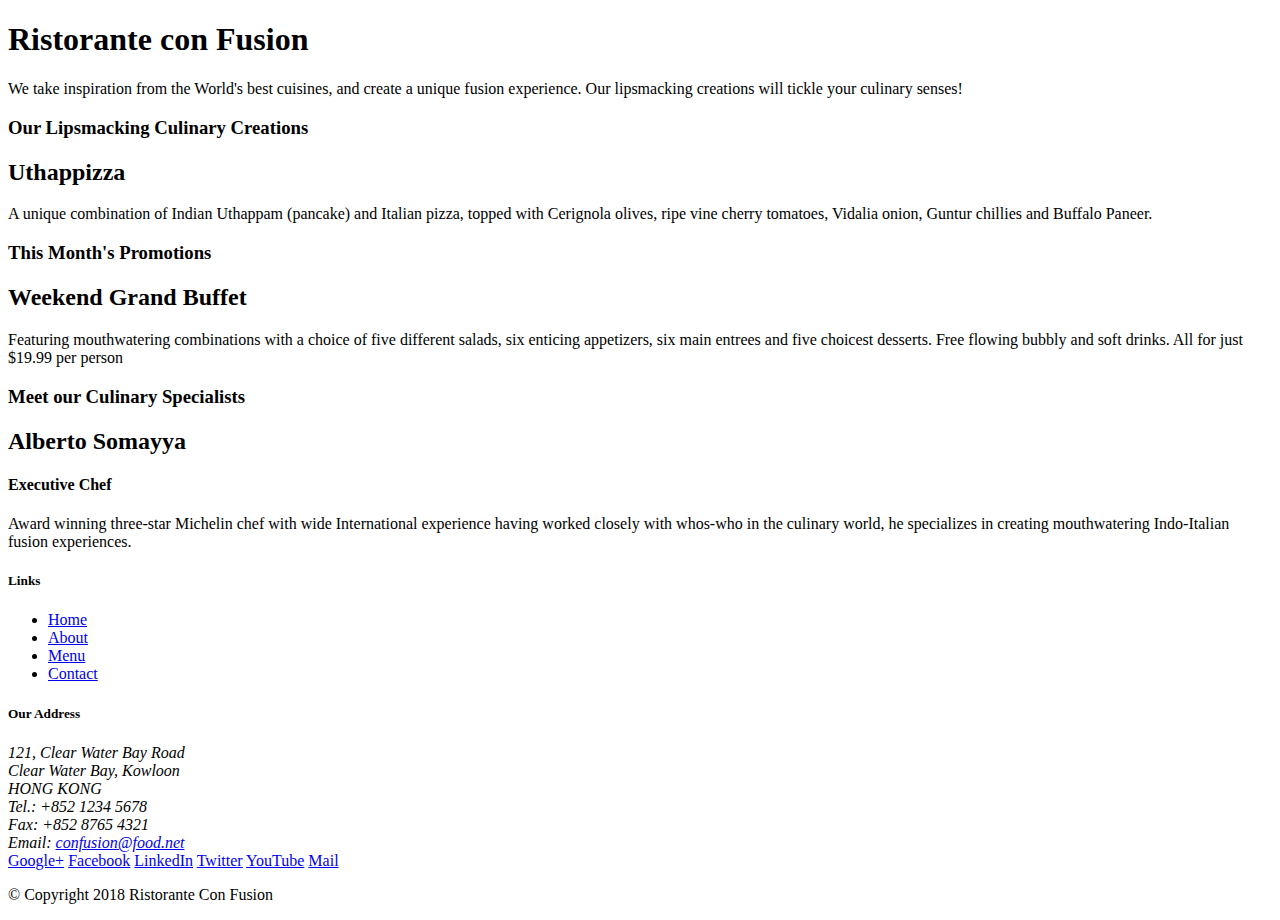
==== index.html @ 3222ed30 "Initial Commit" ====
<!DOCTYPE html>
<html lang="en">

<head>
    <title>Ristorante Con Fusion</title>
</head>

<body>

    <header>
        <div>
            <div>
                <div>
                    <h1>Ristorante con Fusion</h1>
                    <p>We take inspiration from the World's best cuisines, and create a unique fusion experience. Our lipsmacking creations will tickle your culinary senses!</p>
                </div>
                <div>
                </div>
            </div>
        </div>
    </header>

    <div>
        <div>
            <div>
                <h3>Our Lipsmacking Culinary Creations</h3>
            </div>
            <div>
                <h2>Uthappizza</h2>
                <p>A unique combination of Indian Uthappam (pancake) and Italian pizza, topped with Cerignola olives, ripe vine cherry tomatoes, Vidalia onion, Guntur chillies and Buffalo Paneer.</p>
            </div>
        </div>


        <div>
            <div>
                <h3>This Month's Promotions</h3>
            </div>
            <div>
                <h2>Weekend Grand Buffet</h2>
                <p>Featuring mouthwatering combinations with a choice of five different salads, six enticing appetizers, six main entrees and five choicest desserts. Free flowing bubbly and soft drinks. All for just $19.99 per person </p>
            </div>
        </div>

        <div>
            <div>
                <h3>Meet our Culinary Specialists</h3>
            </div>
            <div>
                <h2>Alberto Somayya</h2>
                <h4>Executive Chef</h4>
                <p>Award winning three-star Michelin chef with wide International experience having worked closely with whos-who in the culinary world, he specializes in creating mouthwatering Indo-Italian fusion experiences. </p>
            </div>
        </div>
    </div>

    <footer>
        <div>
            <div>             
                <div>
                    <h5>Links</h5>
                    <ul>
                        <li><a href="#">Home</a></li>
                        <li><a href="#">About</a></li>
                        <li><a href="#">Menu</a></li>
                        <li><a href="#">Contact</a></li>
                    </ul>
                </div>
                <div>
                    <h5>Our Address</h5>
                    <address>
		              121, Clear Water Bay Road<br>
		              Clear Water Bay, Kowloon<br>
		              HONG KONG<br>
		              Tel.: +852 1234 5678<br>
		              Fax: +852 8765 4321<br>
		              Email: <a href="mailto:confusion@food.net">confusion@food.net</a>
		           </address>
                </div>
                <div>
                    <div>
                        <a href="http://google.com/+">Google+</a>
                        <a href="http://www.facebook.com/profile.php?id=">Facebook</a>
                        <a href="http://www.linkedin.com/in/">LinkedIn</a>
                        <a href="http://twitter.com/">Twitter</a>
                        <a href="http://youtube.com/">YouTube</a>
                        <a href="mailto:">Mail</a>
                    </div>
                </div>
           </div>
           <div>             
                <div>
                    <p>© Copyright 2018 Ristorante Con Fusion</p>
                </div>
           </div>
        </div>
    </footer>

</body>

</html>
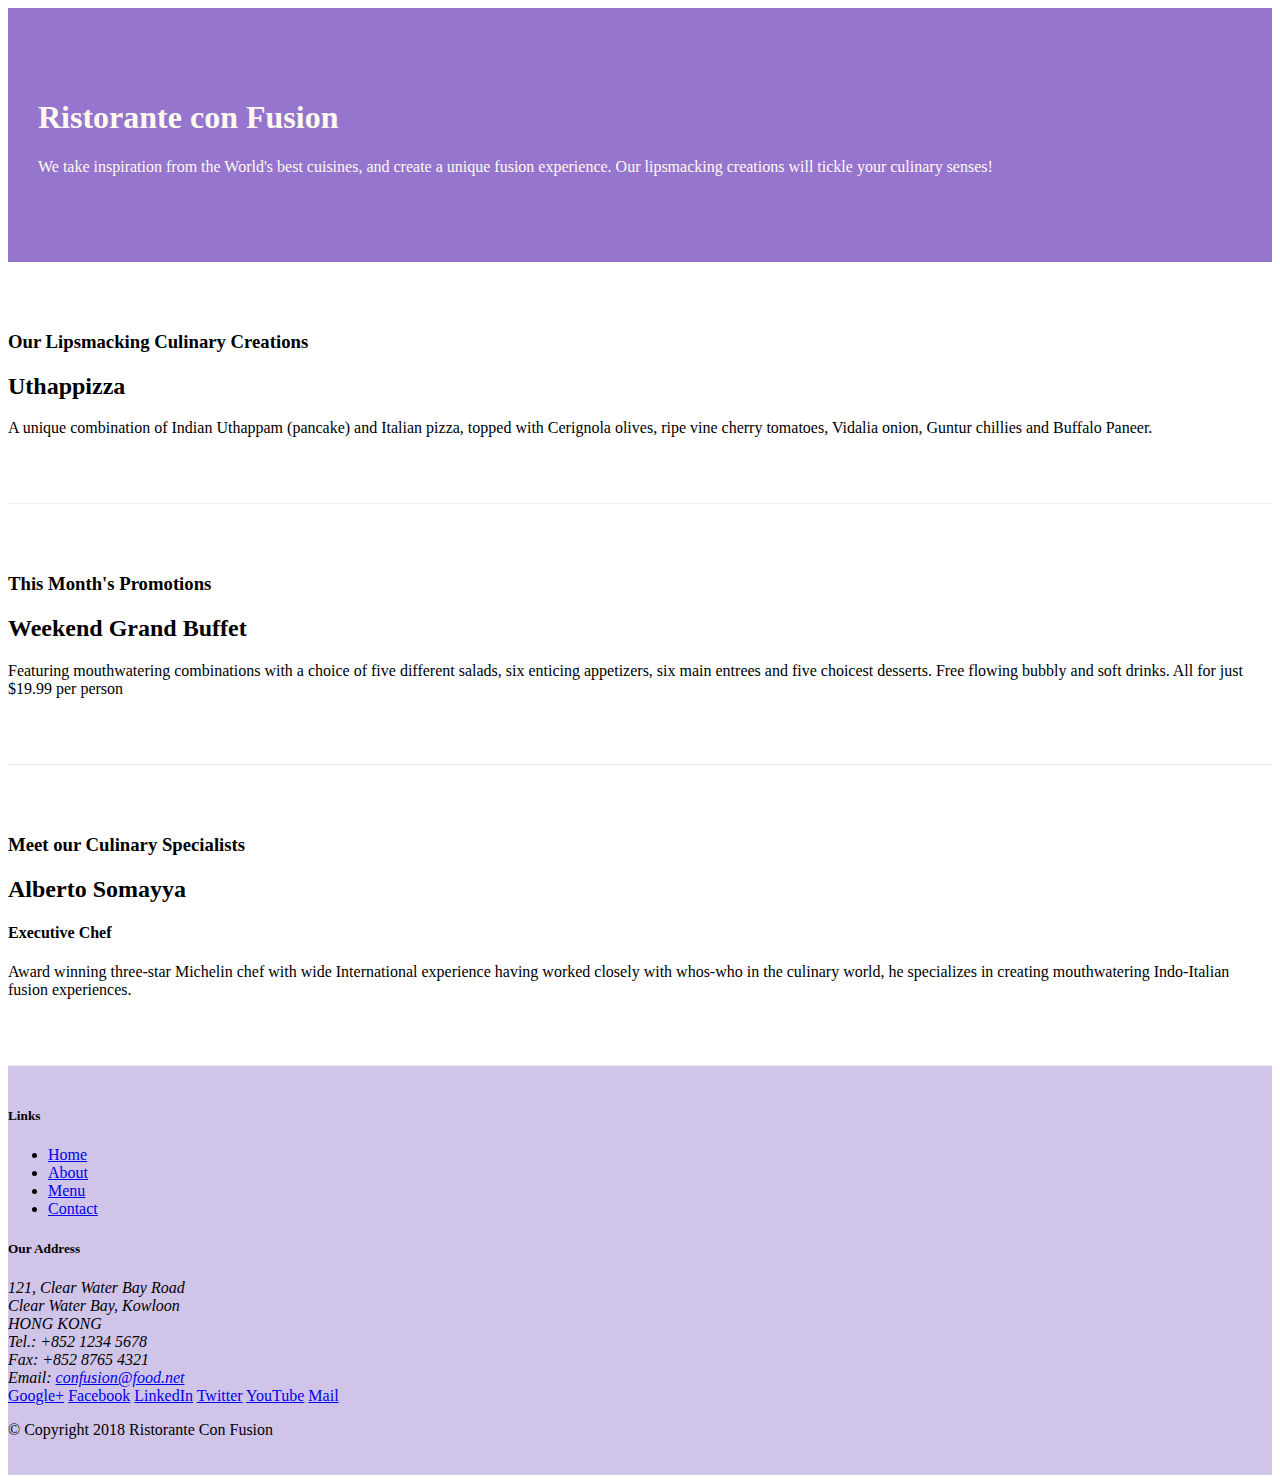
==== commit 189cff00: "Assignment Submission" ====
--- a/index.html
+++ b/index.html
@@ -2,51 +2,59 @@
 <html lang="en">
 
 <head>
+        <!-- Required meta tags always come first -->
+        <meta charset="utf-8">
+        <meta name="viewport" content="width=device-width, initial-scale=1, shrink-to-fit=no">
+        <meta http-equiv="x-ua-compatible" content="ie=edge">
+    
+        <!-- Bootstrap CSS -->
+        <link rel="stylesheet" href="node_modules/bootstrap/dist/css/bootstrap.min.css">
+        <link rel="stylesheet" href="css/style.css">
     <title>Ristorante Con Fusion</title>
 </head>
 
 <body>
 
-    <header>
-        <div>
-            <div>
-                <div>
+    <header class="jumbotron">
+        <div class="container">
+            <div class="row row-header">
+                <div class="col-12 col-sm-6">
                     <h1>Ristorante con Fusion</h1>
                     <p>We take inspiration from the World's best cuisines, and create a unique fusion experience. Our lipsmacking creations will tickle your culinary senses!</p>
                 </div>
-                <div>
+                <div class="col-12 col-sm">
                 </div>
             </div>
         </div>
     </header>
 
-    <div>
-        <div>
-            <div>
+    <div class="container">
+        <div class="row row-content align-items-center">
+            <div class="col-12 col-sm-4 order-sm-last col-md-3">
                 <h3>Our Lipsmacking Culinary Creations</h3>
             </div>
-            <div>
+            <div class="col-12 col-sm order-sm-first col-md">
                 <h2>Uthappizza</h2>
                 <p>A unique combination of Indian Uthappam (pancake) and Italian pizza, topped with Cerignola olives, ripe vine cherry tomatoes, Vidalia onion, Guntur chillies and Buffalo Paneer.</p>
             </div>
         </div>
 
 
-        <div>
-            <div>
+        <div class="row row-content align-items-center">
+            <div class="col-12 col-sm-4 col-md-3">
                 <h3>This Month's Promotions</h3>
             </div>
-            <div>
+            <div class="col-12 col-sm col-md">
                 <h2>Weekend Grand Buffet</h2>
                 <p>Featuring mouthwatering combinations with a choice of five different salads, six enticing appetizers, six main entrees and five choicest desserts. Free flowing bubbly and soft drinks. All for just $19.99 per person </p>
             </div>
         </div>
 
-        <div>
-            <div>
+        <div class="row row-content align-items-center">
+            <div class="col-12 col-sm-4 order-sm-last col-md-3">
                 <h3>Meet our Culinary Specialists</h3>
             </div>
-            <div>
+            <div class="col-12 col-sm order-sm-first col-md">
                 <h2>Alberto Somayya</h2>
                 <h4>Executive Chef</h4>
                 <p>Award winning three-star Michelin chef with wide International experience having worked closely with whos-who in the culinary world, he specializes in creating mouthwatering Indo-Italian fusion experiences. </p>
@@ -54,19 +62,19 @@
         </div>
     </div>
 
-    <footer>
-        <div>
-            <div>             
-                <div>
+    <footer class="footer">
+        <div class="container">
+            <div class="row">             
+                <div class="col-4 offset-1 col-sm-2">
                     <h5>Links</h5>
-                    <ul>
+                    <ul class="list-unstyled">
                         <li><a href="#">Home</a></li>
                         <li><a href="#">About</a></li>
                         <li><a href="#">Menu</a></li>
                         <li><a href="#">Contact</a></li>
                     </ul>
                 </div>
-                <div>
+                <div class="col-7 col-sm-5">
                     <h5>Our Address</h5>
                     <address>
 		              121, Clear Water Bay Road<br>
@@ -77,8 +85,8 @@
 		              Email: <a href="mailto:confusion@food.net">confusion@food.net</a>
 		           </address>
                 </div>
-                <div>
-                    <div>
+                <div class="col-12 col-sm-4 align-self-center">
+                    <div class="text-center">
                         <a href="http://google.com/+">Google+</a>
                         <a href="http://www.facebook.com/profile.php?id=">Facebook</a>
                         <a href="http://www.linkedin.com/in/">LinkedIn</a>
@@ -88,14 +96,17 @@
                     </div>
                 </div>
            </div>
-           <div>             
-                <div>
+           <div class="row justify-content-center">             
+                <div class="col-auto">
                     <p>© Copyright 2018 Ristorante Con Fusion</p>
                 </div>
            </div>
         </div>
     </footer>
-
+     <!-- jQuery first, then Popper.js, then Bootstrap JS. -->
+     <script src="node_modules/jquery/dist/jquery.slim.min.js"></script>
+     <script src="node_modules/popper.js/dist/umd/popper.min.js"></script>
+     <script src="node_modules/bootstrap/dist/js/bootstrap.min.js"></script>
 </body>
 
-</html>+</html>
--- a/css/style.css
+++ b/css/style.css
@@ -0,0 +1,30 @@
+.row-header{
+    margin: 0px auto;
+    padding: opx auto;
+}
+
+.row-content{
+    margin: 0px auto;
+    padding: 50px 0px 50px 0px;
+    border-bottom: 1px ridge;
+    min-height: 400ox;
+}
+
+.footer{
+    background-color: #D1C4E9;
+    margin: 0px auto;
+    padding: 20px 0px 20px 0px;
+}
+
+.jumbotron{
+    padding: 70px 30px 70px 30px;
+    margin: 0px;
+    background: #9575CD;
+    color: floralwhite;
+}
+
+.address {
+    font-size: 80%;
+    margin: 0px;
+    color: #0f0f0f;
+}
